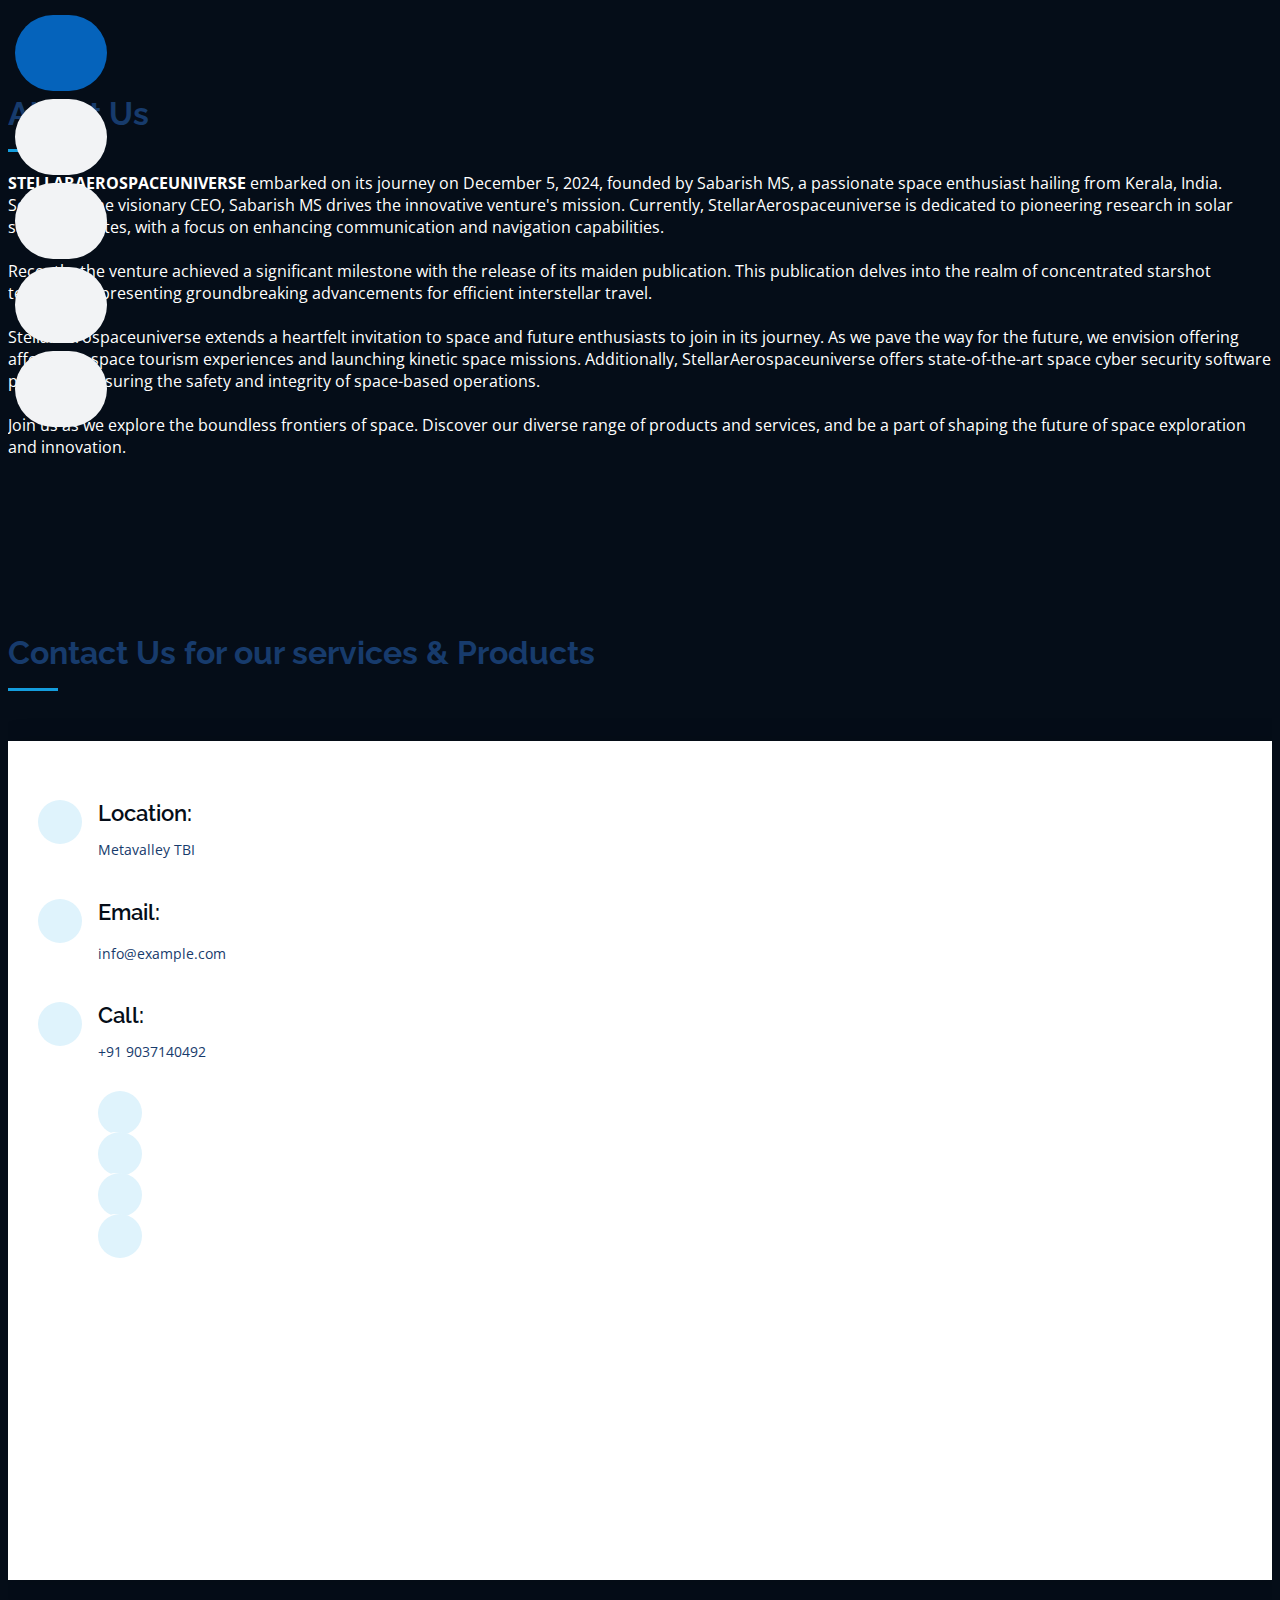
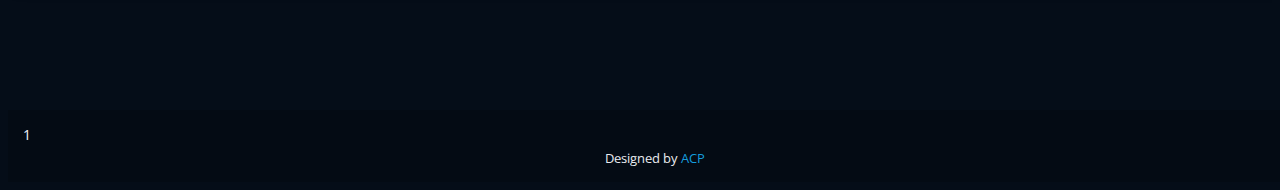
==== about.html @ b7f82c77 "mobile view read more button" ====
<!DOCTYPE html>
<html lang="en">

<head>
  <meta charset="utf-8">
  <meta content="width=device-width, initial-scale=1.0" name="viewport">

  <title>StellarAeroSpace</title>
  <meta content="" name="description">
  <meta content="" name="keywords">

  <!-- Favicons -->
  <link href="assets/img/favicon.png" rel="icon">
  <link href="assets/img/apple-touch-icon.png" rel="apple-touch-icon">

  <!-- Google Fonts -->
  <link href="https://fonts.googleapis.com/css?family=Open+Sans:300,300i,400,400i,600,600i,700,700i|Raleway:300,300i,400,400i,500,500i,600,600i,700,700i|Poppins:300,300i,400,400i,500,500i,600,600i,700,700i" rel="stylesheet">

  <!-- Vendor CSS Files -->
  <link href="assets/vendor/aos/aos.css" rel="stylesheet">
  <link href="assets/vendor/bootstrap/css/bootstrap.min.css" rel="stylesheet">
  <link href="assets/vendor/bootstrap-icons/bootstrap-icons.css" rel="stylesheet">
  <link href="assets/vendor/boxicons/css/boxicons.min.css" rel="stylesheet">
  <link href="assets/vendor/glightbox/css/glightbox.min.css" rel="stylesheet">
  <link href="assets/vendor/swiper/swiper-bundle.min.css" rel="stylesheet">

  <!-- Template Main CSS File -->
  <link href="assets/css/style.css" rel="stylesheet">

  <!-- =======================================================
  * Template URL: https://bootstrapmade.com/iportfolio-bootstrap-portfolio-websites-template/
  ======================================================== -->
</head>

<body class="dark">

  
  <i class="bi bi-list mobile-nav-toggle d-xl-none"></i>
  <!-- ======= Header section ======= -->
  <header id="header" class="d-flex flex-column justify-content-center">

    <nav id="navbar" class="navbar nav-menu">
      <ul>
        <li><a href="index.html#hero" class="nav-link scrollto active"><i class="bx bx-home"></i> <span>Home</span></a></li>
        <li><a href="index.html#about" class="nav-link scrollto"><i class="bx bx-user"></i> <span>About</span></a></li>
        <li><a href="index.html#products" class="nav-link scrollto"><i class="bx bx-book-content"></i> <span>Products</span></a></li>
        <li><a href="index.html#services" class="nav-link scrollto"><i class="bx bx-server"></i> <span>Services</span></a></li>
        <li><a href="index.html#contact" class="nav-link scrollto"><i class="bx bx-envelope"></i> <span>Contact</span></a></li>
      </ul>
    </nav><!-- .nav-menu -->

  </header><!-- End Header -->
<!-- ======= About Section ======= -->
<section id="about" class="about">
    <div class="container">
      <div class="section-title">
        <h2>About Us</h2>
        <p><b>STELLARAEROSPACEUNIVERSE</b> embarked on its journey on December 5, 2024, founded by Sabarish MS, a passionate space enthusiast hailing from Kerala, India. Serving as the visionary CEO, Sabarish MS drives the innovative venture's mission. Currently, StellarAerospaceuniverse is dedicated to pioneering research in solar sailing satellites, with a focus on enhancing communication and navigation capabilities.
          <br><br>
        
          Recently, the venture achieved a significant milestone with the release of its maiden publication. This publication delves into the realm of concentrated starshot technology, presenting groundbreaking advancements for efficient interstellar travel.<br>
          <br>
          StellarAerospaceuniverse extends a heartfelt invitation to space and future enthusiasts to join in its journey. As we pave the way for the future, we envision offering affordable space tourism experiences and launching kinetic space missions. Additionally, StellarAerospaceuniverse offers state-of-the-art space cyber security software packages, ensuring the safety and integrity of space-based operations.
          <br><br>
          Join us as we explore the boundless frontiers of space. Discover our diverse range of products and services, and be a part of shaping the future of space exploration and innovation.</p>
      </div>
    </div>
  </section><!-- End About Section -->

    
    <!-- ======= Contact Section ======= -->
    <section id="contact" class="contact">
      <div class="container">

        <div class="section-title">
          <h2>Contact Us for our services & Products</h2>
          <p></p>
        </div>

        <div class="row" data-aos="fade-in ">
          <div class="col-lg-12 d-flex align-items-stretch">
            <div class="info">
              <div class="row">
                <div class="col-lg-5">
                  <div class="address">
                    <i class="bi bi-geo-alt"></i>
                    <h4>Location:</h4>
                    <p>Metavalley TBI</p>
                  </div>

                  <div class="email">
                    <i class="bi bi-envelope"></i>
                    <h4>Email:</h4>
                    <p>info@example.com</p>
                  </div>

                  <div class="phone">
                    <i class="bi bi-phone"></i>
                    <h4>Call:</h4>
                    <p>+91 9037140492</p>
                  </div>
                </div>
                <div class="col-lg-5 justify-content-center identify ">
                  <div class="row">
                      <div class="social-links mt-3 col-lg-12 col-sm-3 ">
                        <a href="https://wa.me/+919037140492" class="whatsapp"><i class="bx bxl-whatsapp"></i></a>
                      </div>
                      <div class="social-links mt-3 col-lg-12 col-sm-3 col-md-3">
                        <a href="#" class="facebook"><i class="bx bxl-facebook"></i></a>
                      </div>
                      <div class="social-links mt-3 col-lg-12 col-sm-3 col-md-3">
                        <a href="#" class="instagram"><i class="bx bxl-instagram"></i></a>
                      </div>
                      <div class="social-links mt-3 col-lg-12 col-sm-3 col-md-3">
                        <a href="#" class="linkedin"><i class="bx bxl-linkedin"></i></a>
                      </div>
                  </div>
                </div>
              </div>
              
              <iframe class="mt-5" src="https://www.google.com/maps/embed?pb=!1m14!1m8!1m3!1d962.525253910717!2d76.41197685626766!3d10.106578740487137!3m2!1i1024!2i768!4f13.1!3m3!1m2!1s0x3b08091da73b88a7%3A0x84353e2c4abe5459!2sMETAVALLEY%20TBI!5e0!3m2!1sen!2sin!4v1710669468114!5m2!1sen!2sin" frameborder="0" style="border:0; width: 100%; height: 290px;" allowfullscreen loading="lazy" ></iframe>
            </div>
          </div>
        </div>
      </div>
    </section><!-- End Contact Section -->

  </main><!-- End #main -->

  <!-- ======= Footer ======= -->
  <footer id="footer">
    <div class="container">1
      <div class="credits">
        Designed by <a href="https://aruncpacp123.github.io">ACP</a>
      </div>
    </div>
  </footer><!-- End  Footer -->

  <a href="#" class="back-to-top d-flex align-items-center justify-content-center"><i class="bi bi-arrow-up-short"></i></a>

  <!-- Vendor JS Files -->
  <script src="assets/vendor/purecounter/purecounter.js"></script>
  <script src="assets/vendor/aos/aos.js"></script>
  <script src="assets/vendor/bootstrap/js/bootstrap.bundle.min.js"></script>
  <script src="assets/vendor/glightbox/js/glightbox.min.js"></script>
  <script src="assets/vendor/isotope-layout/isotope.pkgd.min.js"></script>
  <script src="assets/vendor/swiper/swiper-bundle.min.js"></script>
  <script src="assets/vendor/typed.js/typed.min.js"></script>
  <script src="assets/vendor/waypoints/noframework.waypoints.js"></script>
  <script src="assets/vendor/php-email-form/validate.js"></script>

  <!-- Template Main JS File -->
  <script src="assets/js/main.js"></script>

</body>

</html>
---- assets/css/style.css ----
/**
* Template Name: iPortfolio - v3.7.0
* Template URL: https://bootstrapmade.com/iportfolio-bootstrap-portfolio-websites-template/
* Author: BootstrapMade.com
* License: https://bootstrapmade.com/license/
*/

/*--------------------------------------------------------------
# General
--------------------------------------------------------------*/
body {
  font-family: "Open Sans", sans-serif;
  color: #272829;
}
.dark{
  background: #050d18;
  color: white;
}
a {
  color: #149ddd;
  text-decoration: none;
}

a:hover {
  color: #37b3ed;
  text-decoration: none;
}

h1, h2, h3, h4, h5, h6 {
  font-family: "Raleway", sans-serif;
}

/*--------------------------------------------------------------
# Back to top button
--------------------------------------------------------------*/

.back-to-top {
  position: fixed;
  visibility: hidden;
  opacity: 0;
  right: 15px;
  bottom: 15px;
  z-index: 996;
  background: #0b08c8;
  width: 40px;
  height: 40px;
  border-radius: 50px;
  transition: all 0.4s;
}

.back-to-top i {
  font-size: 28px;
  color: #fff;
  line-height: 0;
}
.back-to-top:hover {
  background: #0d707d;
  color: #ffffff ;
}
.back-to-top.active {
  visibility: visible;
  opacity: 1;
}

/*--------------------------------------------------------------
# Header
--------------------------------------------------------------*/

.social-links a {
  font-size: 18px;
  display: inline-block;
  background: #212431;
  color: #fff;
  line-height: 1;
  padding: 8px 0;
  margin-right: 4px;
  border-radius: 50%;
  text-align: center;
  width: 36px;
  height: 36px;
  transition: 0.3s;
}
.social-links a:hover {
  background: #02090c;
  color: #fff;
  text-decoration: none;
}


#main {
  margin-left: 300px;
}

@media (max-width: 1199px) {
  #header {
    left: -300px;
  }

  #main {
    margin-left: 0;
  }
}

/*--------------------------------------------------------------
# Hero Section
--------------------------------------------------------------*/
#hero {
  width: 100%;
  height: 100vh;
  background: url("../img/blue.jpg") top center;
  background-size: cover;
}
#hero:before {
  content: "";
  background: rgba(5, 13, 24, 0.3);
  position: absolute;
  bottom: 0;
  top: 0;
  left: 0;
  right: 0;
  z-index: 1;
}
#hero .hero-container {
  position: relative;
  z-index: 2;
  min-width: 300px;
}
#hero h1 {
  margin: 0 0 0 0;
  font-size: 3rem;
  font-weight: 700;
  letter-spacing: 5px;
  line-height: 56px;
  color: #fff;
  /* margin-top:30px; */
  /* padding-left:350px; */
}
#hero h2 {
  margin: 0 0 0 0;
  font-size: 40px;
  font-weight: 700;
  letter-spacing: 5px;
  line-height: 56px;
  color: #fff;
  margin-top:12em;
  /* padding-left:350px; */
}
#hero p {
  color: #fff;
  margin-bottom: 50px;
  font-size: 26px;
  font-family: "Serif ,Poppins", sans-serif;
}
#hero p span {
  color: #fff;
  padding-bottom: 4px;
  letter-spacing: 1px;
  border-bottom: 3px solid #149ddd;
}
@media (min-width: 1024px) {
  #hero {
    background-attachment: fixed;
  }
  #hero h1{
    background-attachment: fixed;
  }
  
}
@media (max-width: 768px) {
  #hero h1 {
    font-size:1rem;
    line-height: 36px;
  }
  #hero h2 {
    font-size: 18px;
    line-height: 24px;
    margin-bottom: 30px;
    margin-top:500px;
  }
}
.glow {
  font-size: 80px;
  color: #fff;
  text-align: center;
  -webkit-animation: glow 1s ease-in-out infinite alternate;
  -moz-animation: glow 1s ease-in-out infinite alternate;
  animation: glow 1s ease-in-out infinite alternate;
}

@-webkit-keyframes glow {
  from {
    /* text-shadow: 0 0 10px #fff, 0 0 20px #fff, 0 0 30px #1c295a, 0 0 40px #1d0a35, 0 0 50px #121348, 0 0 60px #343f69, 0 0 70px #485a81; */
    text-shadow: 0 0 20px #fff, 0 0 30px #123a5a, 0 0 40px #271864, 0 0 50px #141552, 0 0 60px #0e1159, 0 0 70px #273a7f, 0 0 80px #4377a1;
  }
  to {
    text-shadow: 0 0 20px #fff, 0 0 30px #123a5a, 0 0 40px #271864, 0 0 50px #141552, 0 0 60px #0e1159, 0 0 70px #273a7f, 0 0 80px #4377a1;
  }
}
/*--------------------------------------------------------------
# Header Section
--------------------------------------------------------------*/
#header {
  position: fixed;
  top: 0;
  left: 0;
  bottom: 0;
  z-index: 9997;
  transition: all 0.5s;
  padding: 15px;
  overflow-y: auto;
}
@media (max-width: 992px) {
  #header {
    width: 300px;
    background: #fff;
    border-right: 1px solid #e6e9ec;
    left: -300px;
  }
}

@media (min-width: 992px) {
  #main {
    margin-left: 1px;
    padding-left:35px;
    padding-right:35px;
  }
}
/*--------------------------------------------------------------
# Navigation Menu
--------------------------------------------------------------*/
/**
* Desktop Navigation 
*/
.nav-menu {
  padding: 0;
  display: block;
}
.nav-menu * {
  margin: 0;
  padding: 0;
  list-style: none;
}
.nav-menu > ul > li {
  position: relative;
  white-space: nowrap;
}
.nav-menu a, .nav-menu a:focus {
  display: flex;
  align-items: center;
  color: #45505b;
  padding: 10px 18px;
  margin-bottom: 8px;
  transition: 0.3s;
  font-size: 15px;
  border-radius: 50px;
  background: #f2f3f5;
  height: 56px;
  width: 100%;
  overflow: hidden;
  transition: 0.3s;
}
.nav-menu a i, .nav-menu a:focus i {
  font-size: 20px;
}
.nav-menu a span, .nav-menu a:focus span {
  padding: 0 5px 0 7px;
  color: #45505b;
}
@media (min-width: 992px) {
  .nav-menu a, .nav-menu a:focus {
    width: 56px;
  }
  .nav-menu a span, .nav-menu a:focus span {
    display: none;
    color: #fff;
  }
}
.nav-menu a:hover, .nav-menu .active, .nav-menu .active:focus, .nav-menu li:hover > a {
  color: #fff;
  background: #0563bb;
}
.nav-menu a:hover span, .nav-menu .active span, .nav-menu .active:focus span, .nav-menu li:hover > a span {
  color: #fff;
}
.nav-menu a:hover, .nav-menu li:hover > a {
  width: 100%;
  color: #fff;
}
.nav-menu a:hover span, .nav-menu li:hover > a span {
  display: block;
}

/**
* Mobile Navigation 
*/
.mobile-nav-toggle {
  position: fixed;
  right: 10px;
  top: 10px;
  z-index: 9998;
  border: 0;
  background: none;
  font-size: 28px;
  transition: all 0.4s;
  outline: none !important;
  line-height: 0;
  cursor: pointer;
  border-radius: 50px;
  padding: 5px;
}
.mobile-nav-toggle i {
  color: #45505b;
}

.mobile-nav-active {
  overflow: hidden;
}
.mobile-nav-active #header {
  left: 0;
}
.mobile-nav-active .mobile-nav-toggle {
  color: #fff;
  background-color: #0563bb;
}

/*End Header*/

/*--------------------------------------------------------------
# Product Section(features)
--------------------------------------------------------------*/

.feature_section {
  text-align: center;
}
.feature_section .section-title{
  text-align: left;
}
.feature_section .product-button{
  min-width:200px;
  height:30px;
  padding-left: 25px;
  padding-right: 25px;
  padding-top: 10px;
  padding-bottom: 10px;
  border-radius: 20px;
  background-color: #0a447e;
  color:white;
}
.feature_card-container {
  display: flex;
  flex-wrap: wrap;
  justify-content: center;
}

.feature_img-container {
  background-color: #4b5d60;
  display: flex;
  justify-content: center;
  align-items: center;
  height: 190px;
  border-radius: 10px;
}

.feature_img-box {
  width: 100px;
}

.feature_card {
  width: 300px;
  padding: 0 15px;
  margin: 35px 0;
}

.feature_card h5 {
  text-transform: uppercase;
}

.feature_card img {
  width: 100%;
}

.feature_detail-box {
  margin: 35px auto 0 auto;
}

.feature_detail-box h4 {
  font-weight: 600;
  font-size: 20px;
}




/*--------------------------------------------------------------
# Sections General
--------------------------------------------------------------*/
section {
  padding: 60px 0;
  overflow: hidden;
}

.section-bg {
  background: #f5f8fd;
}

.section-title {
  padding-bottom: 30px;
}
.section-title h2 {
  font-size: 32px;
  font-weight: bold;
  margin-bottom: 20px;
  padding-bottom: 20px;
  position: relative;
  color: #173b6c;
}
.section-title h2:hover {
  font-size: 35px;
  font-weight: bold;
  margin-bottom: 20px;
  padding-bottom: 20px;
  position: relative;
  color: #10b9b6;
}
.section-title h2::after {
  content: "";
  position: absolute;
  display: block;
  width: 50px;
  height: 3px;
  background: #149ddd;
  bottom: 0;
  left: 0;
}
.section-title p {
  margin-bottom: 0;
}

/*--------------------------------------------------------------
# About
--------------------------------------------------------------*/
.about .content h3 {
  font-weight: 700;
  font-size: 26px;
  color: #173b6c;
}
.about .content ul {
  list-style: none;
  padding: 0;
}
.about .content ul li {
  margin-bottom: 20px;
  display: flex;
  align-items: center;
}
.about .content ul strong {
  margin-right: 10px;
}
.about .content ul i {
  font-size: 16px;
  margin-right: 5px;
  color: #149ddd;
  line-height: 0;
}
.about .content p:last-child {
  margin-bottom: 0;
}
.about .display {
  display: none;
}
.about .product-button{
  width:10rem;
  height:3em;
  text-align: center;
  padding-left: 25px;
  padding-right: 25px;
  padding-top: 10px;
  padding-bottom: 15px;
  border-radius: 20px;
  background-color: #0a447e;
  color:white;
}
@media (max-width: 768px) {
  .about .display {
    display: block;
  }
  .about .mobile-view{
    display: none;
  }
}


/*--------------------------------------------------------------
# Services
--------------------------------------------------------------*/
.services .icon-box {
  margin-bottom: 20px;
}
.services .icon {
  float: left;
  display: flex;
  align-items: center;
  justify-content: center;
  width: 54px;
  height: 54px;
  background: #149ddd;
  border-radius: 50%;
  transition: 0.5s;
  border: 1px solid #149ddd;
}
.services .icon i {
  color: #fff;
  font-size: 24px;
  line-height: 0;
}
.services .icon-box:hover .icon {
  background: #fff;
}
.services .icon-box:hover .icon i {
  color: #149ddd;
}
.services .title {
  margin-left: 80px;
  font-weight: 700;
  margin-bottom: 15px;
  font-size: 18px;
}
.services .title a {
  color: #1b73ca;
}
.services .title a:hover {
  color: #ffffff;
}
.services .description {
  margin-left: 80px;
  line-height: 24px;
  font-size: 14px;
}


/*--------------------------------------------------------------
# Contact
--------------------------------------------------------------*/
.contact {
  padding-bottom: 130px;
}
.contact .info {
  padding: 30px;
  background: #fff;
  width: 100%;
  box-shadow: 0 0 24px 0 rgba(0, 0, 0, 0.12);
}
.contact .info i {
  font-size: 20px;
  color: #149ddd;
  float: left;
  width: 44px;
  height: 44px;
  background: #dff3fc;
  display: flex;
  justify-content: center;
  align-items: center;
  border-radius: 50px;
  transition: all 0.3s ease-in-out;
}
.contact .info h4 {
  padding: 0 0 0 60px;
  font-size: 22px;
  font-weight: 600;
  margin-bottom: 5px;
  color: #050d18;
}
.contact .info p {
  padding: 0 0 10px 60px;
  margin-bottom: 20px;
  font-size: 14px;
  color: #173b6c;
}
.contact .info .email p {
  padding-top: 5px;
}
.contact .info .social-links {
  padding-left: 60px;
}
.contact .info .identify .social-links a {
  font-size: 18px;
  display: inline-block;
  background: #ffffff;
  color: #fff;
  line-height: 1;
  padding: 0 0;
  border-radius: 50%;
  text-align: center;
  width: 36px;
  height: 36px;
  transition: 0.3s;
  margin-right: 10px;
}
.contact .info .social-links a:hover {
  background: #149ddd;
  color: #fff;
}

.contact .info .social-links a {
  font-size: 18px;
  display: inline-block;
  background: #333;
  color: #fff;
  line-height: 1;
  padding: 8px 0;
  border-radius: 50%;
  text-align: center;
  width: 36px;
  height: 36px;
  transition: 0.3s;
  margin-right: 10px;
}
.contact .info .social-links a:hover {
  background: #717c71;
  color: #fff;
}
.contact .info .email:hover i, .contact .info .address:hover i, .contact .info .phone:hover i {
  background: #149ddd;
  color: #fff;
}
.contact .php-email-form {
  width: 100%;
  padding: 30px;
  background: #fff;
  box-shadow: 0 0 24px 0 rgba(0, 0, 0, 0.12);
}
.contact .php-email-form .form-group {
  padding-bottom: 8px;
}
.contact .php-email-form .validate {
  display: none;
  color: red;
  margin: 0 0 15px 0;
  font-weight: 400;
  font-size: 13px;
}
.contact .php-email-form .error-message {
  display: none;
  color: #fff;
  background: #ed3c0d;
  text-align: left;
  padding: 15px;
  font-weight: 600;
}
.contact .php-email-form .error-message br + br {
  margin-top: 25px;
}
.contact .php-email-form .sent-message {
  display: none;
  color: #fff;
  background: #18d26e;
  text-align: center;
  padding: 15px;
  font-weight: 600;
}
.contact .php-email-form .loading {
  display: none;
  background: #fff;
  text-align: center;
  padding: 15px;
}
.contact .php-email-form .loading:before {
  content: "";
  display: inline-block;
  border-radius: 50%;
  width: 24px;
  height: 24px;
  margin: 0 10px -6px 0;
  border: 3px solid #18d26e;
  border-top-color: #eee;
  -webkit-animation: animate-loading 1s linear infinite;
  animation: animate-loading 1s linear infinite;
}
.contact .php-email-form .form-group {
  margin-bottom: 15px;
}
.contact .php-email-form label {
  padding-bottom: 8px;
}
.contact .php-email-form input, .contact .php-email-form textarea {
  border-radius: 0;
  box-shadow: none;
  font-size: 14px;
}
.contact .php-email-form input {
  height: 44px;
}
.contact .php-email-form textarea {
  padding: 10px 15px;
}
.contact .php-email-form button[type=submit] {
  background: #149ddd;
  border: 0;
  padding: 10px 24px;
  color: #fff;
  transition: 0.4s;
  border-radius: 4px;
}
.contact .php-email-form button[type=submit]:hover {
  background: #37b3ed;
}
@-webkit-keyframes animate-loading {
  0% {
    transform: rotate(0deg);
  }
  100% {
    transform: rotate(360deg);
  }
}
@keyframes animate-loading {
  0% {
    transform: rotate(0deg);
  }
  100% {
    transform: rotate(360deg);
  }
}

/*--------------------------------------------------------------
# Breadcrumbs
--------------------------------------------------------------*/
.breadcrumbs {
  padding: 20px 0;
  background: #f9f9f9;
}
.breadcrumbs h2 {
  font-size: 26px;
  font-weight: 300;
}
.breadcrumbs ol {
  display: flex;
  flex-wrap: wrap;
  list-style: none;
  padding: 0;
  margin: 0;
  font-size: 15px;
}
.breadcrumbs ol li + li {
  padding-left: 10px;
}
.breadcrumbs ol li + li::before {
  display: inline-block;
  padding-right: 10px;
  color: #0e2442;
  content: "/";
}
@media (max-width: 768px) {
  .breadcrumbs .d-flex {
    display: block !important;
  }
  .breadcrumbs ol {
    display: block;
  }
  .breadcrumbs ol li {
    display: inline-block;
  }
}

/*--------------------------------------------------------------
# Footer
--------------------------------------------------------------*/
#footer {
  padding: 15px;
  color: #f4f6fd;
  font-size: 14px;
  /* position: fixed; */
  left: 0;
  bottom: 0;
  width: 100%;
  z-index: 9999;
  background: #040b14;
}
#footer .copyright {
  text-align: center;
}
#footer .credits {
  padding-top: 5px;
  text-align: center;
  font-size: 13px;
  color: #eaebf0;
}
@media (max-width: 1199px) {
  #footer {
    position: static;
    width: auto;
    padding-right: 20px 15px;
  }
}
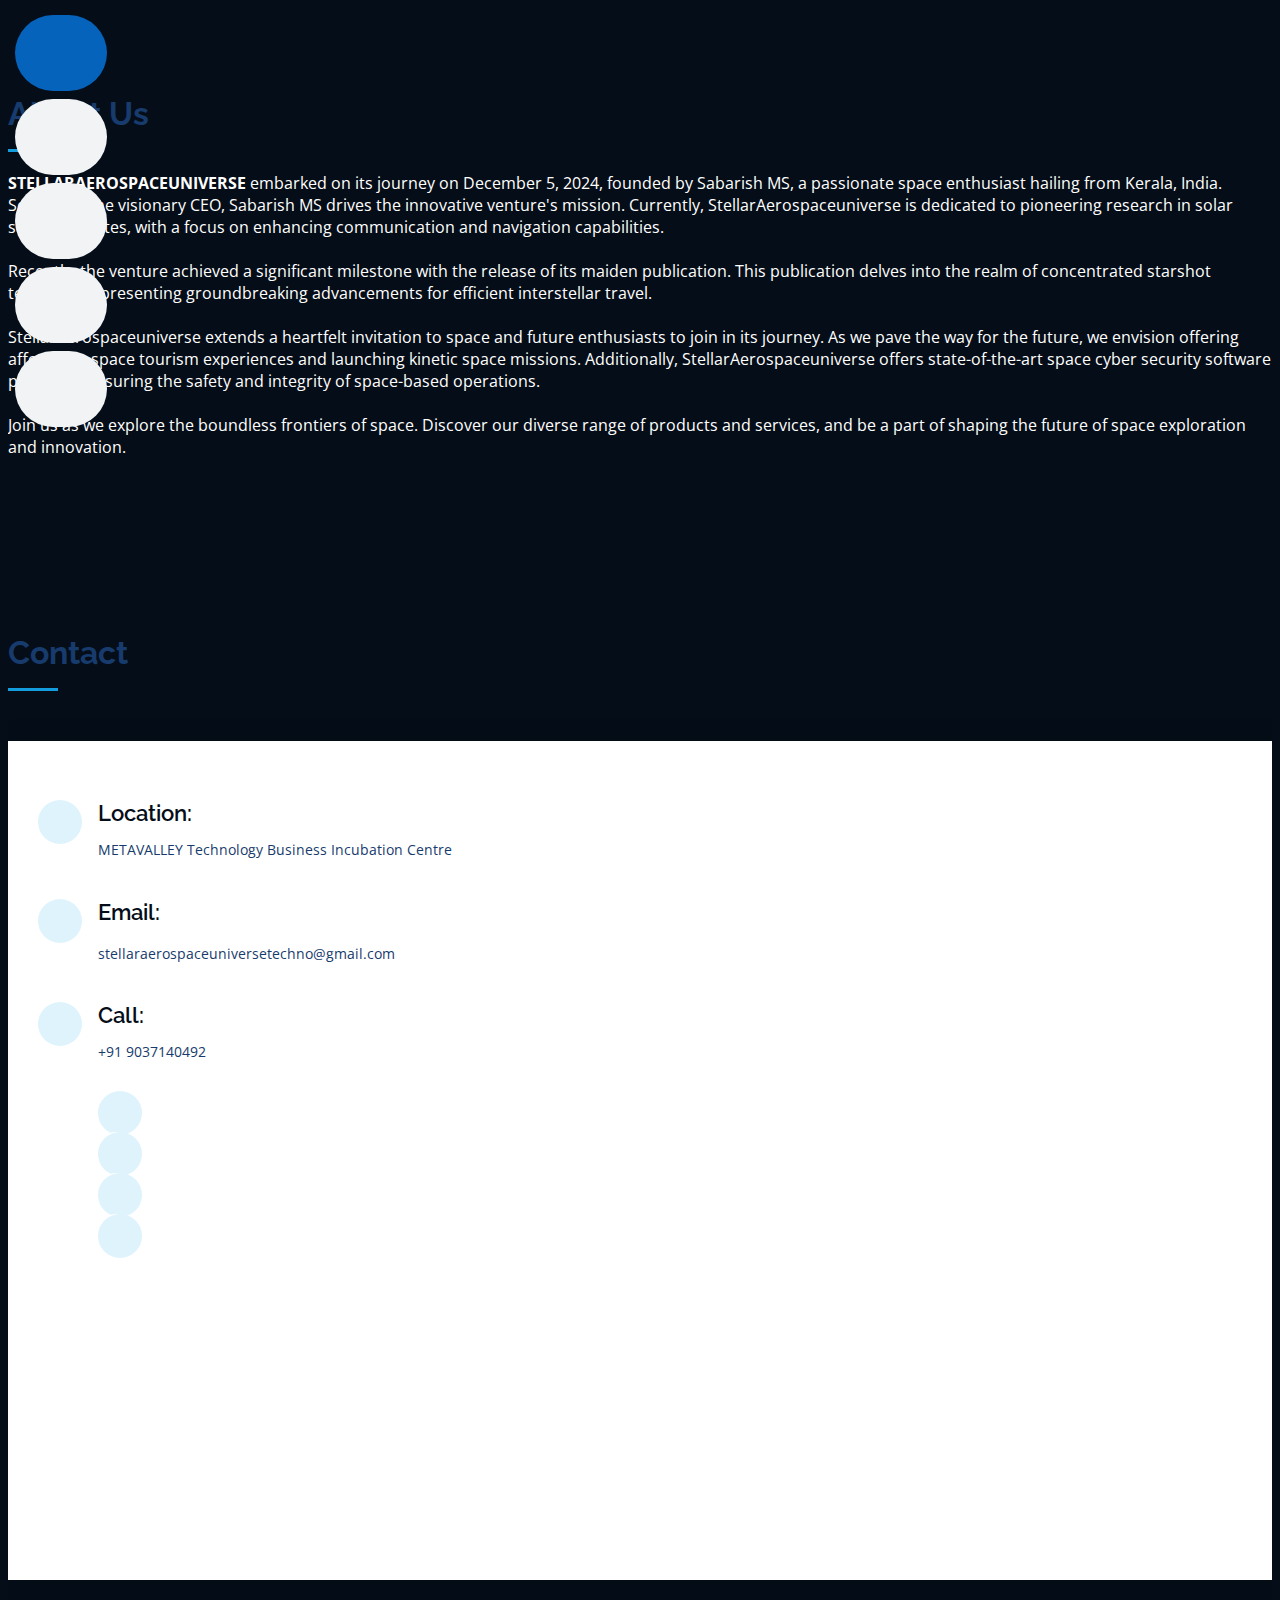
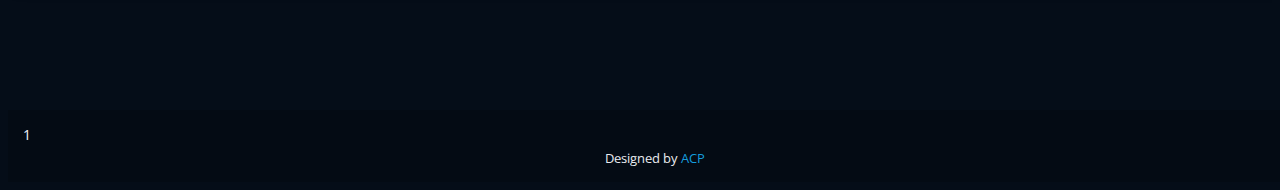
==== commit 2d4ffa05: "email updated" ====
--- a/about.html
+++ b/about.html
@@ -73,7 +73,7 @@
       <div class="container">
 
         <div class="section-title">
-          <h2>Contact Us for our services & Products</h2>
+          <h2>Contact </h2>
           <p></p>
         </div>
 
@@ -85,13 +85,13 @@
                   <div class="address">
                     <i class="bi bi-geo-alt"></i>
                     <h4>Location:</h4>
-                    <p>Metavalley TBI</p>
+                    <p>METAVALLEY Technology Business Incubation Centre</p>
                   </div>
 
                   <div class="email">
                     <i class="bi bi-envelope"></i>
                     <h4>Email:</h4>
-                    <p>info@example.com</p>
+                    <p>stellaraerospaceuniversetechno@gmail.com</p>
                   </div>
 
                   <div class="phone">
--- a/assets/css/style.css
+++ b/assets/css/style.css
@@ -107,8 +107,9 @@
 #hero {
   width: 100%;
   height: 100vh;
-  background: url("../img/blue.jpg") top center;
+  background: url("../img/main.webp") top center;
   background-size: cover;
+  
 }
 #hero:before {
   content: "";
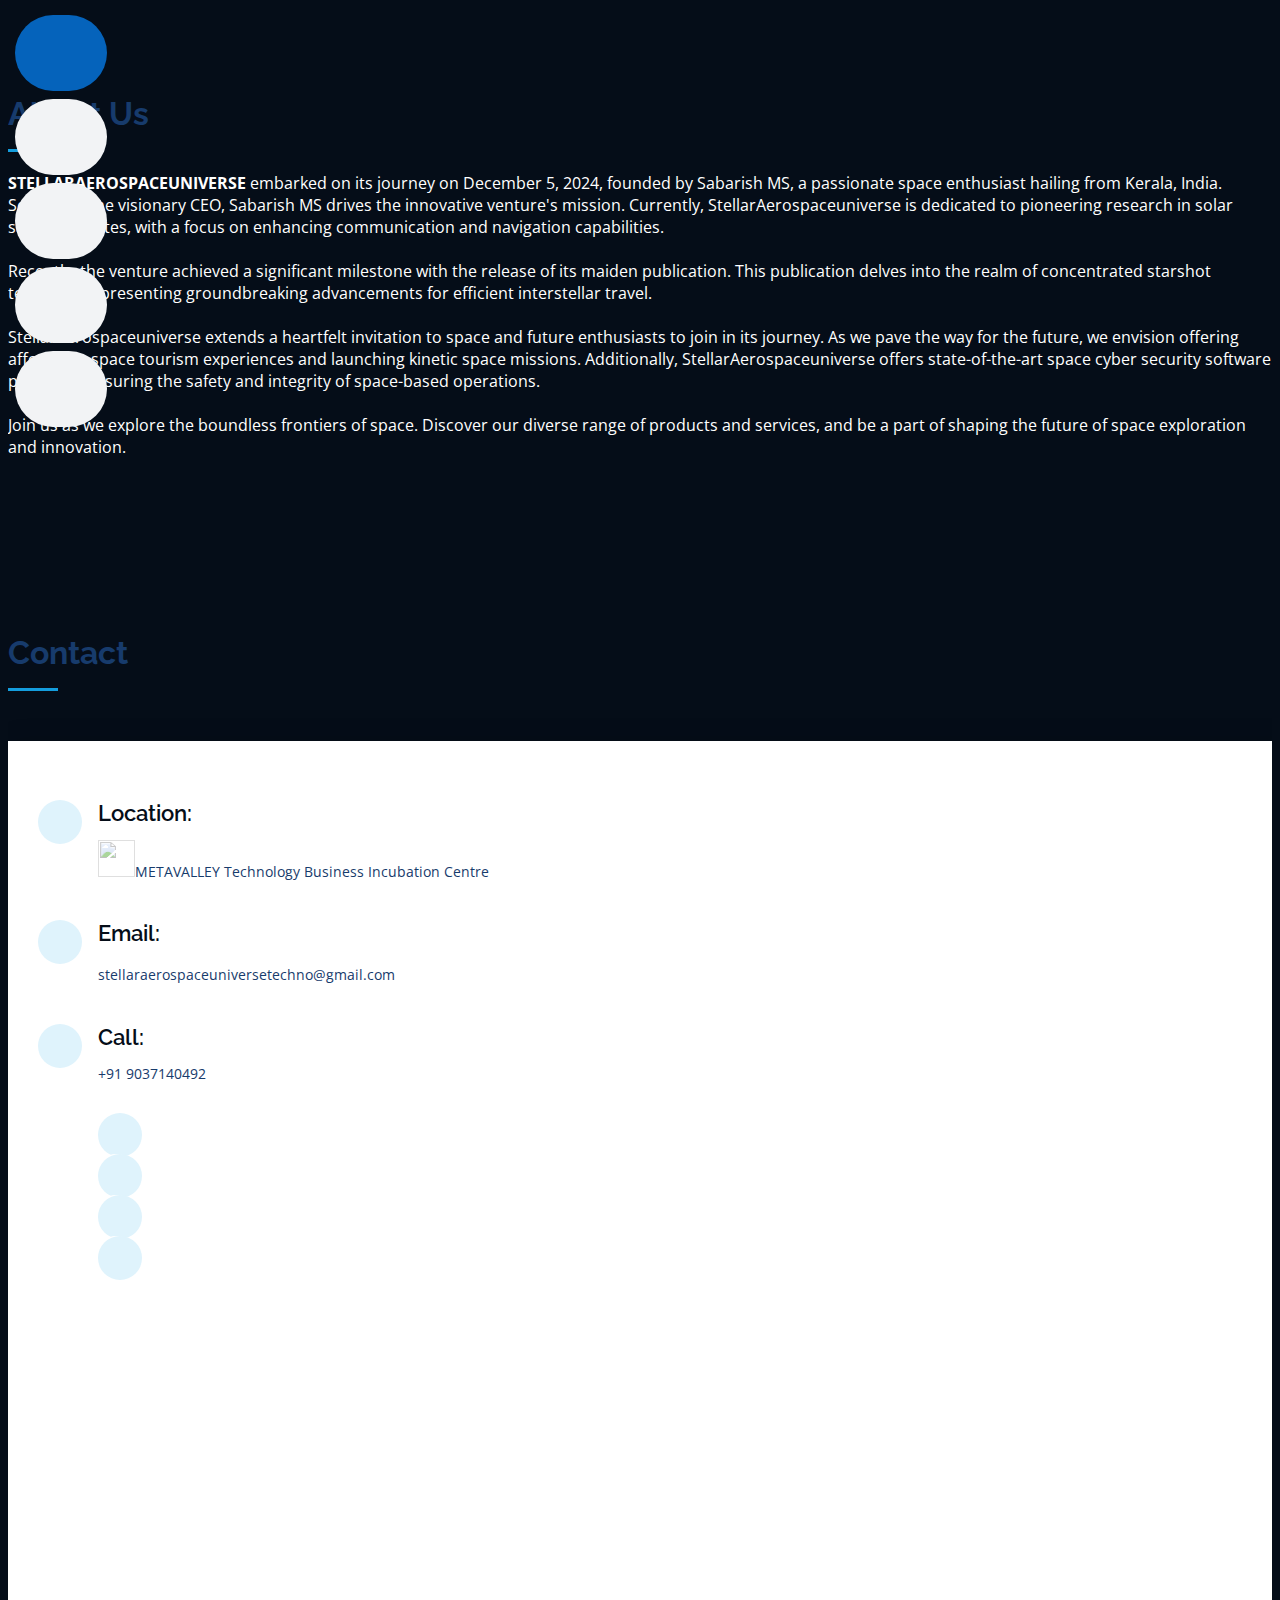
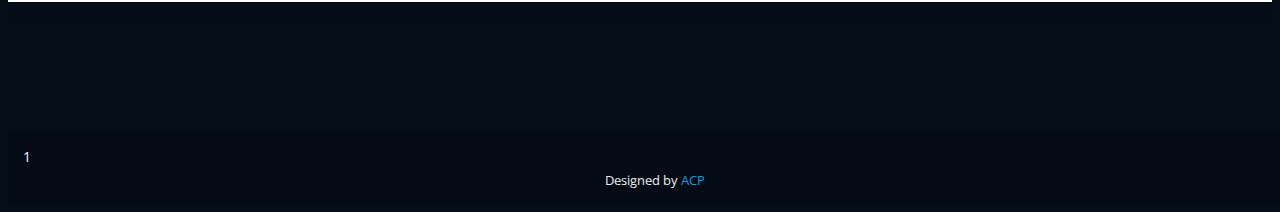
==== commit e547a012: "email updated" ====
--- a/about.html
+++ b/about.html
@@ -85,7 +85,7 @@
                   <div class="address">
                     <i class="bi bi-geo-alt"></i>
                     <h4>Location:</h4>
-                    <p>METAVALLEY Technology Business Incubation Centre</p>
+                    <p><img src="assets/img/tbi.jpeg">METAVALLEY Technology Business Incubation Centre</p>
                   </div>
 
                   <div class="email">
--- a/assets/css/style.css
+++ b/assets/css/style.css
@@ -551,6 +551,13 @@
   width: 100%;
   box-shadow: 0 0 24px 0 rgba(0, 0, 0, 0.12);
 }
+.contact .info .address img{
+  width: 2.3rem;
+  height: 2.3rem;
+  opacity: .5;
+  background-blend-mode: screen;
+   
+}
 .contact .info i {
   font-size: 20px;
   color: #149ddd;
